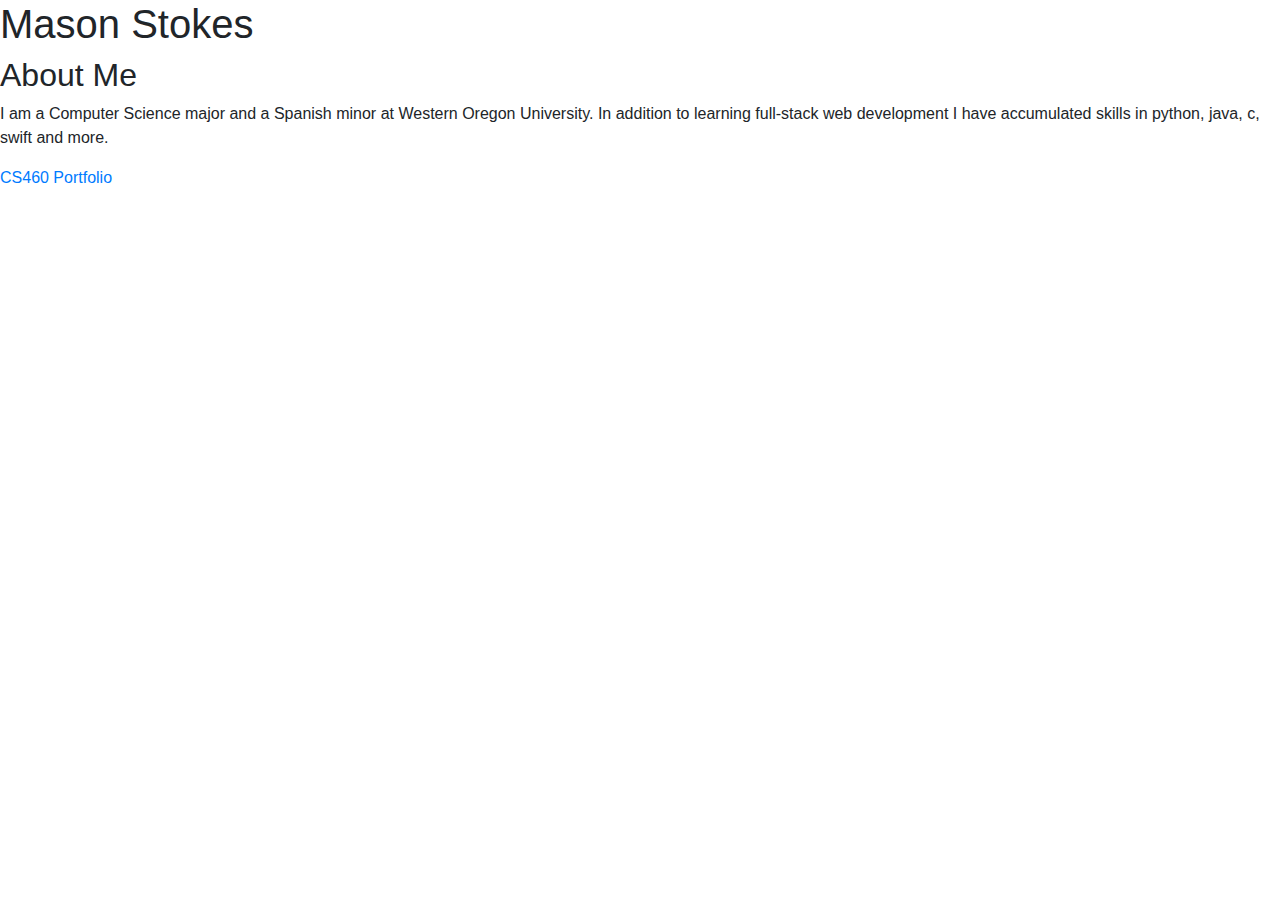
==== index.html @ 2d08e789 "adding portfolio markdown and landing page" ====
<!DOCTYPE html>
<html>

<head>
    <title>Homework 1</title>
    <meta charset="utf-8">
    <meta name="viewport" content="width=device-width, initial-scale=1">
    <link rel="stylesheet" href="https://maxcdn.bootstrapcdn.com/bootstrap/4.1.3/css/bootstrap.min.css">
    <link rel="styleSheet" href="styleSheet.css">
    <script src="https://ajax.googleapis.com/ajax/libs/jquery/3.3.1/jquery.min.js"></script>
    <script src="https://cdnjs.cloudflare.com/ajax/libs/popper.js/1.14.3/umd/popper.min.js"></script>
    <script src="https://maxcdn.bootstrapcdn.com/bootstrap/4.1.3/js/bootstrap.min.js"></script>
</head>

<body>
    <h1>Mason Stokes</h1>
    <h2>About Me</h2>
    <p>I am a Computer Science major and a Spanish minor at Western Oregon University. In addition to learning full-stack web development I have accumulated skills in python, java, c, swift and more.</p>

    <a href="./portfolio.md">CS460 Portfolio</a>
</body>

</html>
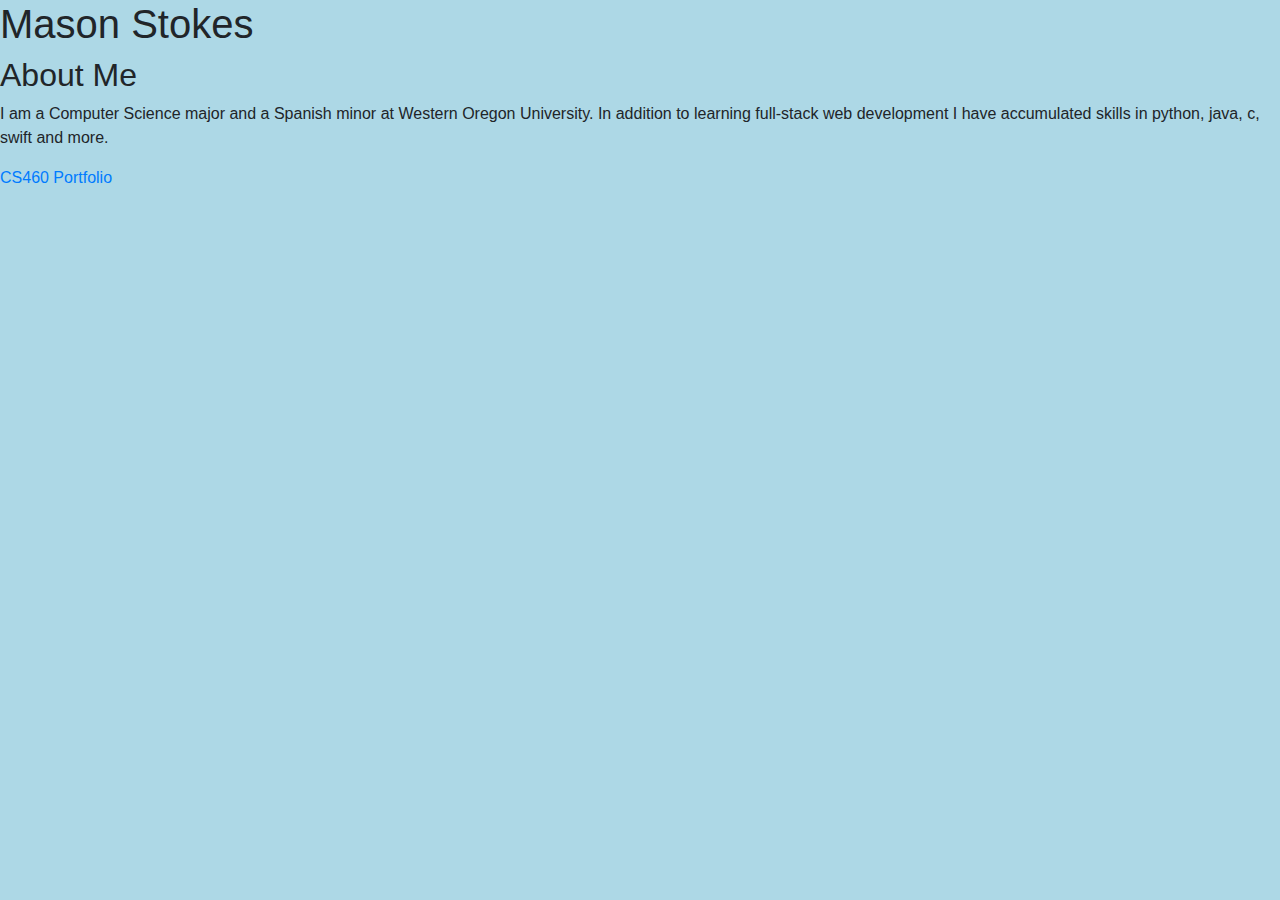
==== commit 92c5a76e: "adding stylesheet for landing page" ====
--- a/index.html
+++ b/index.html
@@ -6,10 +6,10 @@
     <meta charset="utf-8">
     <meta name="viewport" content="width=device-width, initial-scale=1">
     <link rel="stylesheet" href="https://maxcdn.bootstrapcdn.com/bootstrap/4.1.3/css/bootstrap.min.css">
-    <link rel="styleSheet" href="styleSheet.css">
     <script src="https://ajax.googleapis.com/ajax/libs/jquery/3.3.1/jquery.min.js"></script>
     <script src="https://cdnjs.cloudflare.com/ajax/libs/popper.js/1.14.3/umd/popper.min.js"></script>
     <script src="https://maxcdn.bootstrapcdn.com/bootstrap/4.1.3/js/bootstrap.min.js"></script>
+    <link rel="styleSheet" href="styleSheet.css">
 </head>
 
 <body>
--- a/styleSheet.css
+++ b/styleSheet.css
@@ -0,0 +1,3 @@
+body {
+    background-color: lightblue;
+}